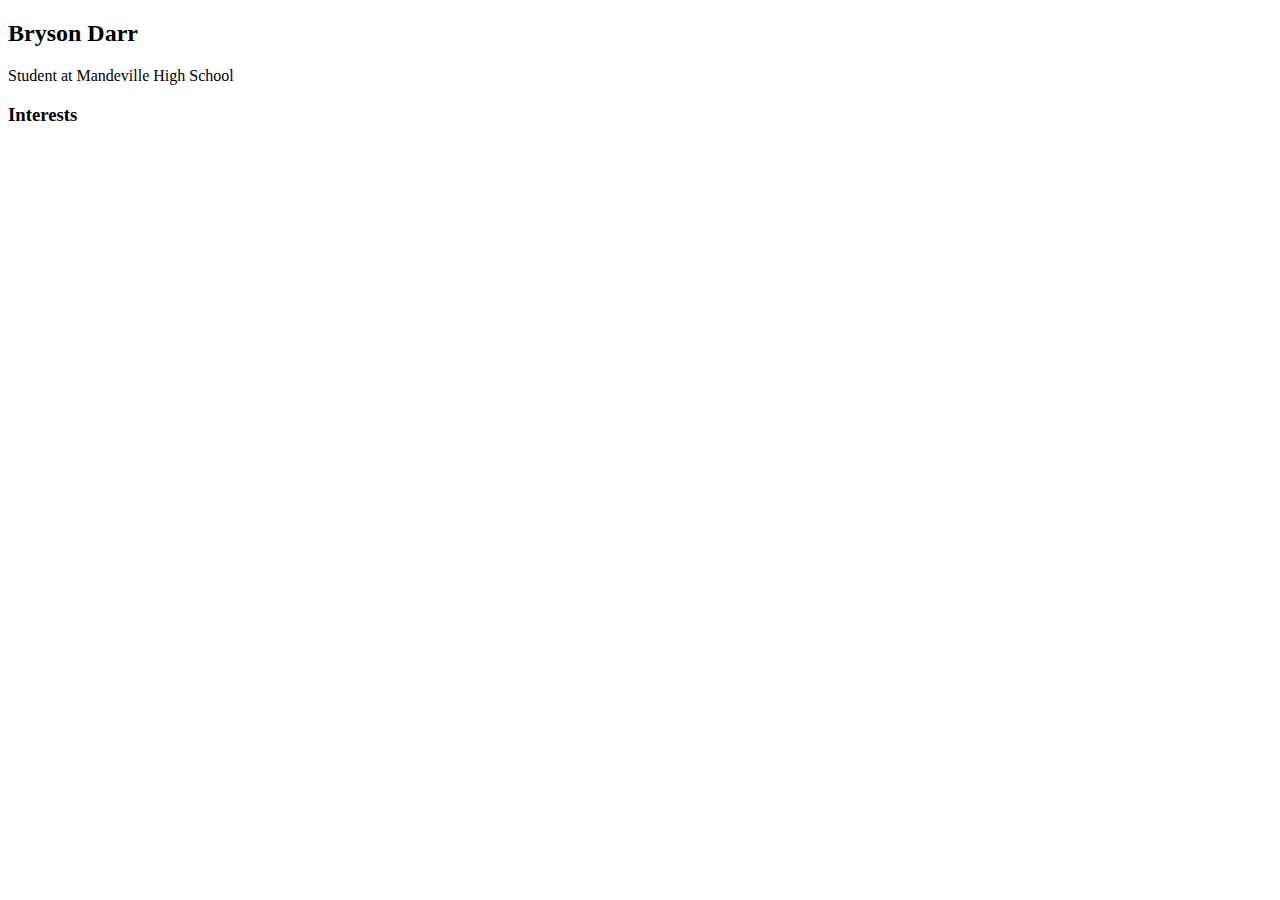
==== index.html @ c7f1a2c4 "add index.html and css files" ====
<!DOCTYPE HTML>
<html>
    <head>
<title></title>
    </head>
    <body>
<div>
    <nav>

    </nav>
    <main>
        <div>

        </div>
        <h2> Bryson Darr </h2>
        <p> Student at Mandeville High School </p>
        <!--Interests section -->
        <div>
            <h3> Interests </h3>
        </div>
        <div>

        </div>
    </main>
</div>

    </body>
</html>
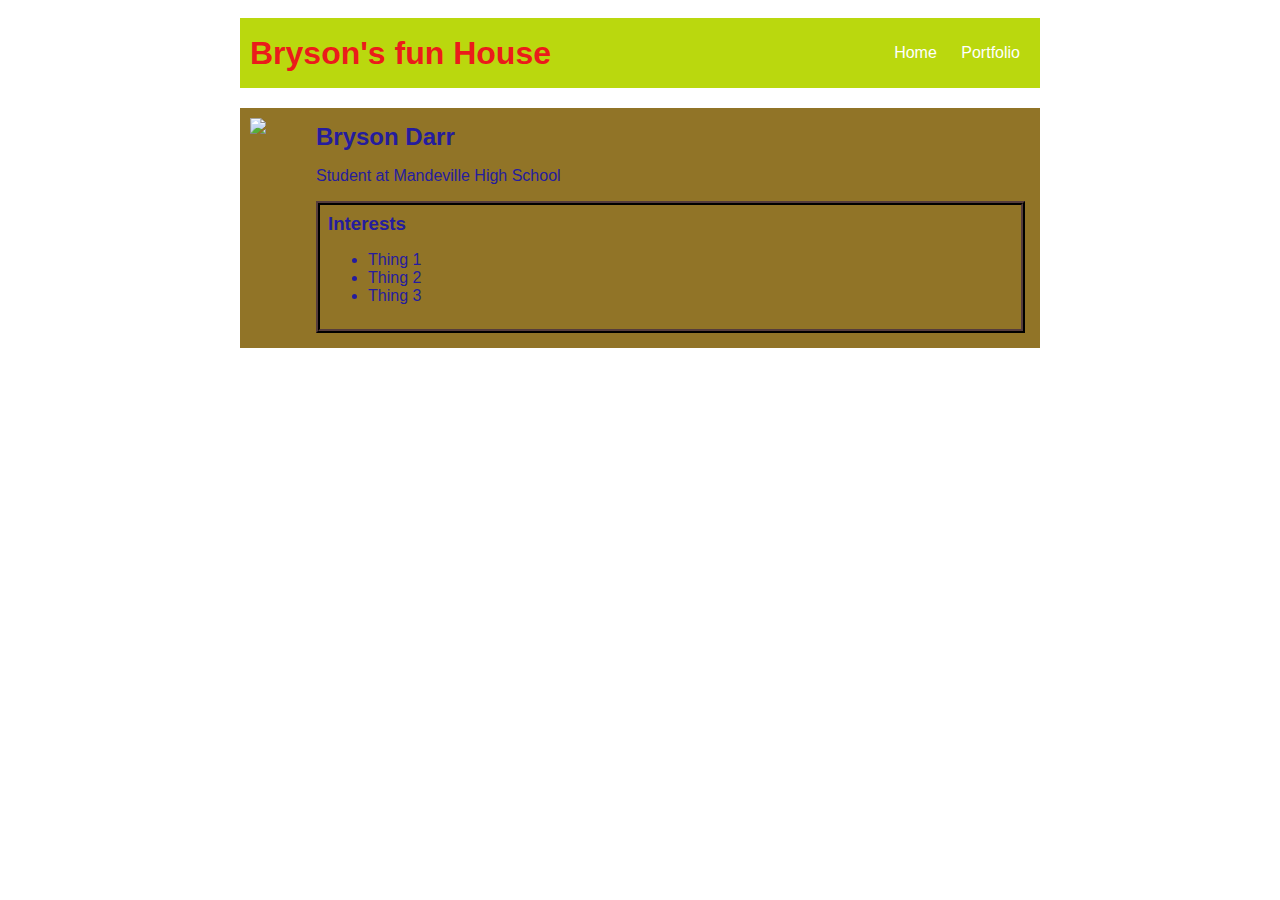
==== commit b34fff47: "add index.html and css files" ====
--- a/index.html
+++ b/index.html
@@ -1,25 +1,41 @@
 <!DOCTYPE HTML>
 <html>
     <head>
-<title></title>
+<title></title> 
+<link rel="stylesheet" href="style.css">
     </head>
     <body>
-<div>
+<div id="all-contents">
+
     <nav>
-
+<h1> Bryson's fun House </h1>
+<ul id="nav-ul">
+    <li class="nav-li">
+     <a href=""index.html"> Home </a>
+    </li>
+    <li class="nav-li">
+        <a href="portfolio.html"> Portfolio </a>
+    </li>
+</ul>
     </nav>
     <main>
-        <div>
-
+        <!--Sidebar section-->
+        <div class="sidebar">
+            <img class="sidebar-img" src="https://encrypted-tbn0.gstatic.com/images?q=tbn:ANd9GcQlFPaLiADdeteHrdbIFd5eJxMSJeLOBL1LSg&usqp=CAU">
         </div>
+        <!--Content Section-->
+        <div class="content">
         <h2> Bryson Darr </h2>
         <p> Student at Mandeville High School </p>
         <!--Interests section -->
-        <div>
+        <div id="interests">
             <h3> Interests </h3>
+            <ul>
+                <li>Thing 1</li>
+                <li>Thing 2</li>
+                <li>Thing 3</li>
+            </ul>
         </div>
-        <div>
-
         </div>
     </main>
 </div>
--- a/style.css
+++ b/style.css
@@ -0,0 +1,63 @@
+body {
+    background: rgba(250, 250, 250, 0);
+    color: rgb(37, 28, 158);
+    padding: 10px;
+    font-family: arial;
+}
+#all-contents {
+  max-width: 800px;
+    margin: auto;
+}
+
+/* navigation menu */
+nav {
+    background: rgb(186, 216, 14);
+   margin: 0 auto;
+   margin-bottom: 20px;
+    display: flex;
+    padding: 10px;
+}
+h1 {
+    display: flex;
+    align-items: center;
+    color: rgb(235, 27, 27);
+    flex: 1;
+    margin: 0;
+}
+#nav-ul {
+    list-style-image: none;
+}
+.nav-li {
+    display: inline-block;
+    padding: 0 10px;
+}
+a {
+    text-decoration: none;
+    color: #fff;
+}
+
+/* main container area beneath menu */
+main {
+    background: rgb(145, 116, 39);
+    display: flex;
+}
+.sidebar {
+    margin-right: 25px;
+    padding: 10px;
+}
+.sidebar-img {
+    width: 200px;
+}
+.content {
+    flex: 1;
+    padding: 15px;
+}
+
+/* portfolio styles */
+#interests {
+    border: 4px rgb(85, 60, 60) ridge;
+    padding: 8px;
+}
+h2, h3 {
+    margin: 0px;
+}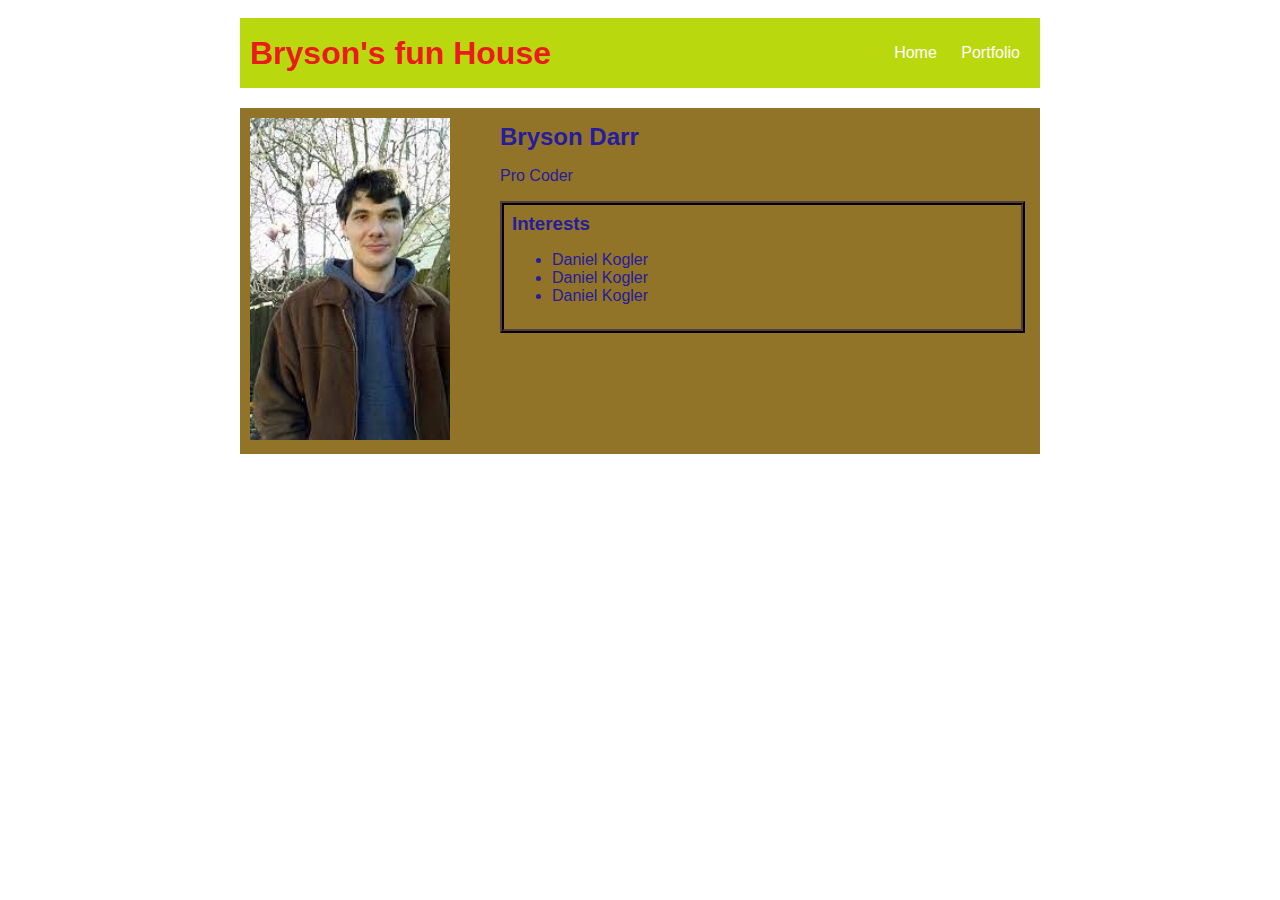
==== commit f43a28a4: "add portfolio.html file" ====
--- a/index.html
+++ b/index.html
@@ -1,7 +1,7 @@
 <!DOCTYPE HTML>
 <html>
     <head>
-<title></title> 
+<title> Bryson Website</title> 
 <link rel="stylesheet" href="style.css">
     </head>
     <body>
@@ -21,19 +21,19 @@
     <main>
         <!--Sidebar section-->
         <div class="sidebar">
-            <img class="sidebar-img" src="https://encrypted-tbn0.gstatic.com/images?q=tbn:ANd9GcQlFPaLiADdeteHrdbIFd5eJxMSJeLOBL1LSg&usqp=CAU">
+            <img class="sidebar-img" src="[data-uri]">
         </div>
         <!--Content Section-->
         <div class="content">
         <h2> Bryson Darr </h2>
-        <p> Student at Mandeville High School </p>
+        <p> Pro Coder </p>
         <!--Interests section -->
         <div id="interests">
             <h3> Interests </h3>
             <ul>
-                <li>Thing 1</li>
-                <li>Thing 2</li>
-                <li>Thing 3</li>
+                <li>Daniel Kogler</li>
+                <li>Daniel Kogler</li>
+                <li>Daniel Kogler</li>
             </ul>
         </div>
         </div>
